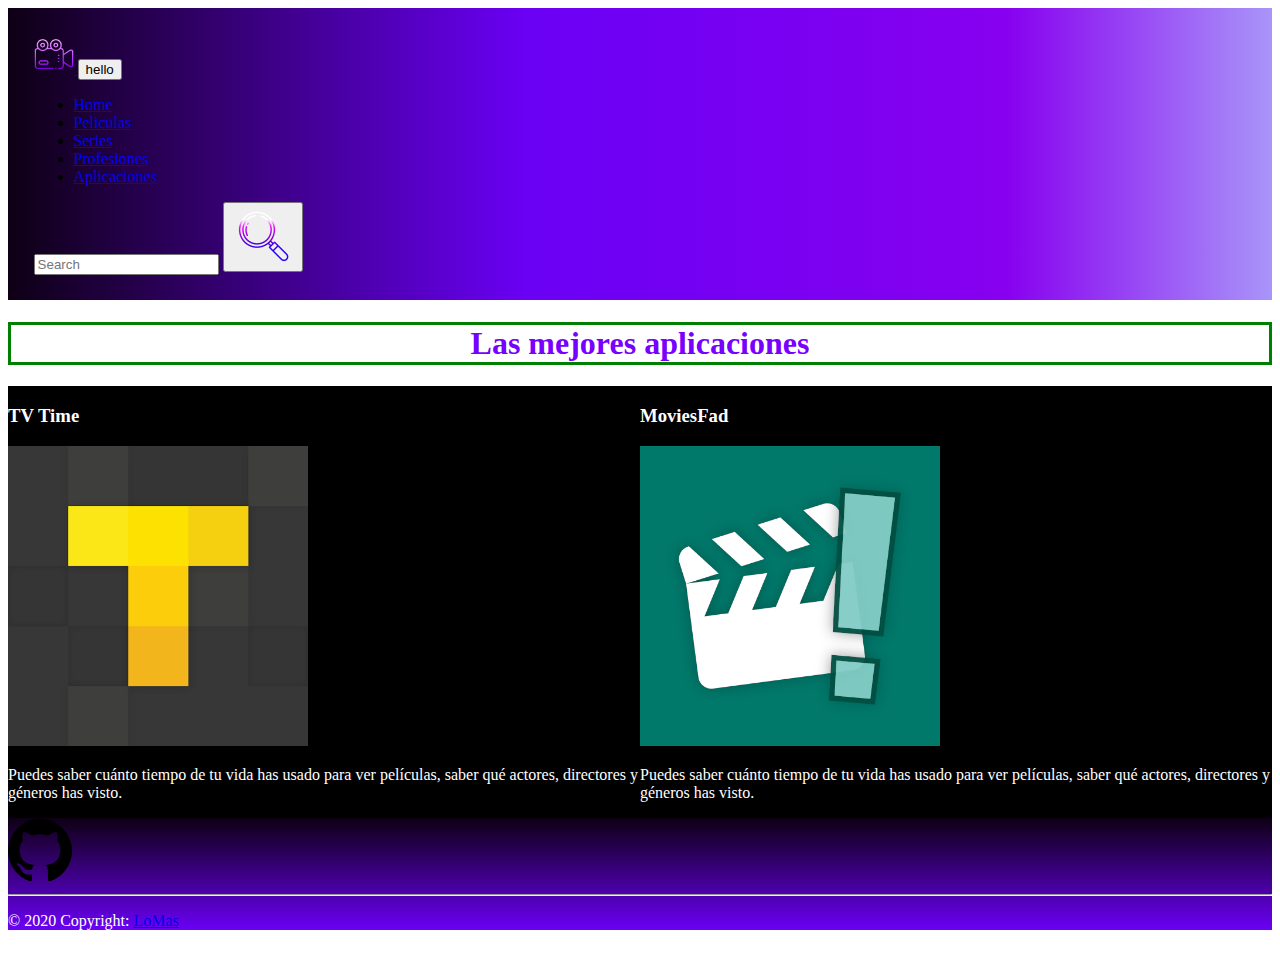
==== proyecto_loMas/aplicaciones.html @ f8d0b020 "Add files via upload" ====
<!DOCTYPE html>
<html lang="en">


<head>
    <meta charset="UTF-8">
    <meta name="author" content="Shova Shrestha">
    <meta http-equiv="X-UA-Compatible" content="IE=edge">
    <meta name="viewport" content="width=device-width, initial-scale=1.0">
    <title>LoMas</title>
    <script src="script.js"></script>
    <link rel="stylesheet" href="style.css">
    <!-- bootStrap css-->
    <link href="https://cdn.jsdelivr.net/npm/bootstrap@5.3.0-alpha1/dist/css/bootstrap.min.css" rel="stylesheet"
        integrity="sha384-GLhlTQ8iRABdZLl6O3oVMWSktQOp6b7In1Zl3/Jr59b6EGGoI1aFkw7cmDA6j6gD" crossorigin="anonymous">

    <script type="text/javascript" src="jquery.js"></script>
    <!-- bootStrap JavaScript-->
    <script src="https://cdn.jsdelivr.net/npm/bootstrap@5.3.0-alpha1/dist/js/bootstrap.bundle.min.js"
        integrity="sha384-w76AqPfDkMBDXo30jS1Sgez6pr3x5MlQ1ZAGC+nuZB+EYdgRZgiwxhTBTkF7CXvN"
        crossorigin="anonymous"></script>



    <script>
        $(function () {
            $("#header").load("header.html");
        });
    </script>
    <script>
        $(function () {
            $("#footer").load("footer.html");
        });
    </script>

    <link rel="icon" href="img/camara-de-cine (1).png">
   
    

</head>


<body>
    <!-- Header-->
    <div id="header"></div>

    <!-- contendio-->

    <h1 class="hey">Las mejores aplicaciones </h1>
    <div class="grid-container">

        <div class="item">
            <h3> TV Time </h3>
            <a href="https://www.tvtime.com/" target="_blank" rel="noopener noreferrer"> 
                <img class="img-app" src="img/tvTime.png" alt="">
            </a>
            <p class="text">Puedes saber cuánto tiempo de tu vida has usado para ver películas, saber qué actores, directores y géneros has visto.</p>
        </div>

        
        <div class="item">
            <h3>  MoviesFad </h3>
            <a href="https://www.juanjo.digital/post/moviesfad-es-una-de-las-mejores-apps-para-gestionar-las-peliculas-que-has-visto " target="_blank" rel="noopener noreferrer"> 
                <img  class="img-app" src=" img/moviesFad.png" alt="">
            </a>
            <p class="text">Puedes saber cuánto tiempo de tu vida has usado para ver películas, saber qué actores, directores y géneros has visto.</p>
      
        </div>
    </div>


    <!-- footer-->
    <div id="footer"></div>
</body>

</html>
---- proyecto_loMas/style.css ----
html {
    min-height: 100%;
    position: relative;
}

body {
    display: flex;
    flex-direction: column;
    height: 100%;


}

/*Header*/
.fondo {


    background: hsla(282, 100%, 4%, 1);

    background: linear-gradient(0deg, hsla(282, 100%, 4%, 1) 0%, hsla(266, 100%, 48%, 1) 41%, hsla(274, 100%, 47%, 1) 79%, hsla(252, 89%, 78%, 1) 100%);

    background: -moz-linear-gradient(0deg, hsla(282, 100%, 4%, 1) 0%, hsla(266, 100%, 48%, 1) 41%, hsla(274, 100%, 47%, 1) 79%, hsla(252, 89%, 78%, 1) 100%);

    background: -webkit-linear-gradient(0deg, hsla(282, 100%, 4%, 1) 0%, hsla(266, 100%, 48%, 1) 41%, hsla(274, 100%, 47%, 1) 79%, hsla(252, 89%, 78%, 1) 100%);

    filter: progid: DXImageTransform.Microsoft.gradient(startColorstr="#0E0014", endColorstr="#6A00F4", GradientType=1);


    padding: 2vw;

}

/* index.html*/

.btn.btn-outline-success {
    --bs-btn-color: black;
    --bs-btn-border-color: #ffffff;
    --bs-btn-hover-color: #fff;
    --bs-btn-hover-bg: #7700ff;
    --bs-btn-hover-border-color: #198754;
    --bs-btn-focus-shadow-rgb: 25, 135, 84;
    --bs-btn-active-color: #fff;
    --bs-btn-active-bg: #198754;
    --bs-btn-active-border-color: #198754;
    --bs-btn-active-shadow: inset 0 3px 5px rgba(0, 0, 0, 0.125);
    --bs-btn-disabled-color: #198754;
    --bs-btn-disabled-bg: transparent;
    --bs-btn-disabled-border-color: #198754;
    --bs-gradient: none;

    height: 70px;
}

.contenedor {
    display: flex;
    flex-direction: column;

}

/* Carrusel
*/
.carousel {
    background-color: black;


}



/*Imagenes*/



.grid-container {

    display: grid;
    grid-template-columns: auto auto auto;
    justify-content: center;
    background-color: black;


}

.grid-item {
    margin: 20px;
    width: 70%;


}

.texto {
    color: white;
}


/* aplicaciones.html*/

h1 {
    font-family: 'Playfair Display', serif;
    text-align: center;
    border: 3px solid green;
    color: #7700ff;
}

h3 {
    color: white;
}

p {
    color: white;
    font-family: 'Playfair Display', serif;
}

.container {
    display: grid;
    grid-template-columns: auto auto;
}

.item {
    margin: p;

}

.img-app {
    width: 300px;
}

/*Footer*/
footer {
    background: hsla(282, 100%, 4%, 1);

    background: linear-gradient(270deg, hsla(282, 100%, 4%, 1) 0%, hsla(266, 100%, 48%, 1) 100%);

    background: -moz-linear-gradient(270deg, hsla(282, 100%, 4%, 1) 0%, hsla(266, 100%, 48%, 1) 100%);

    background: -webkit-linear-gradient(270deg, hsla(282, 100%, 4%, 1) 0%, hsla(266, 100%, 48%, 1) 100%);

    filter: progid: DXImageTransform.Microsoft.gradient(startColorstr="#0E0014", endColorstr="#6A00F4", GradientType=1);



    flex: 0 0 auto;



}
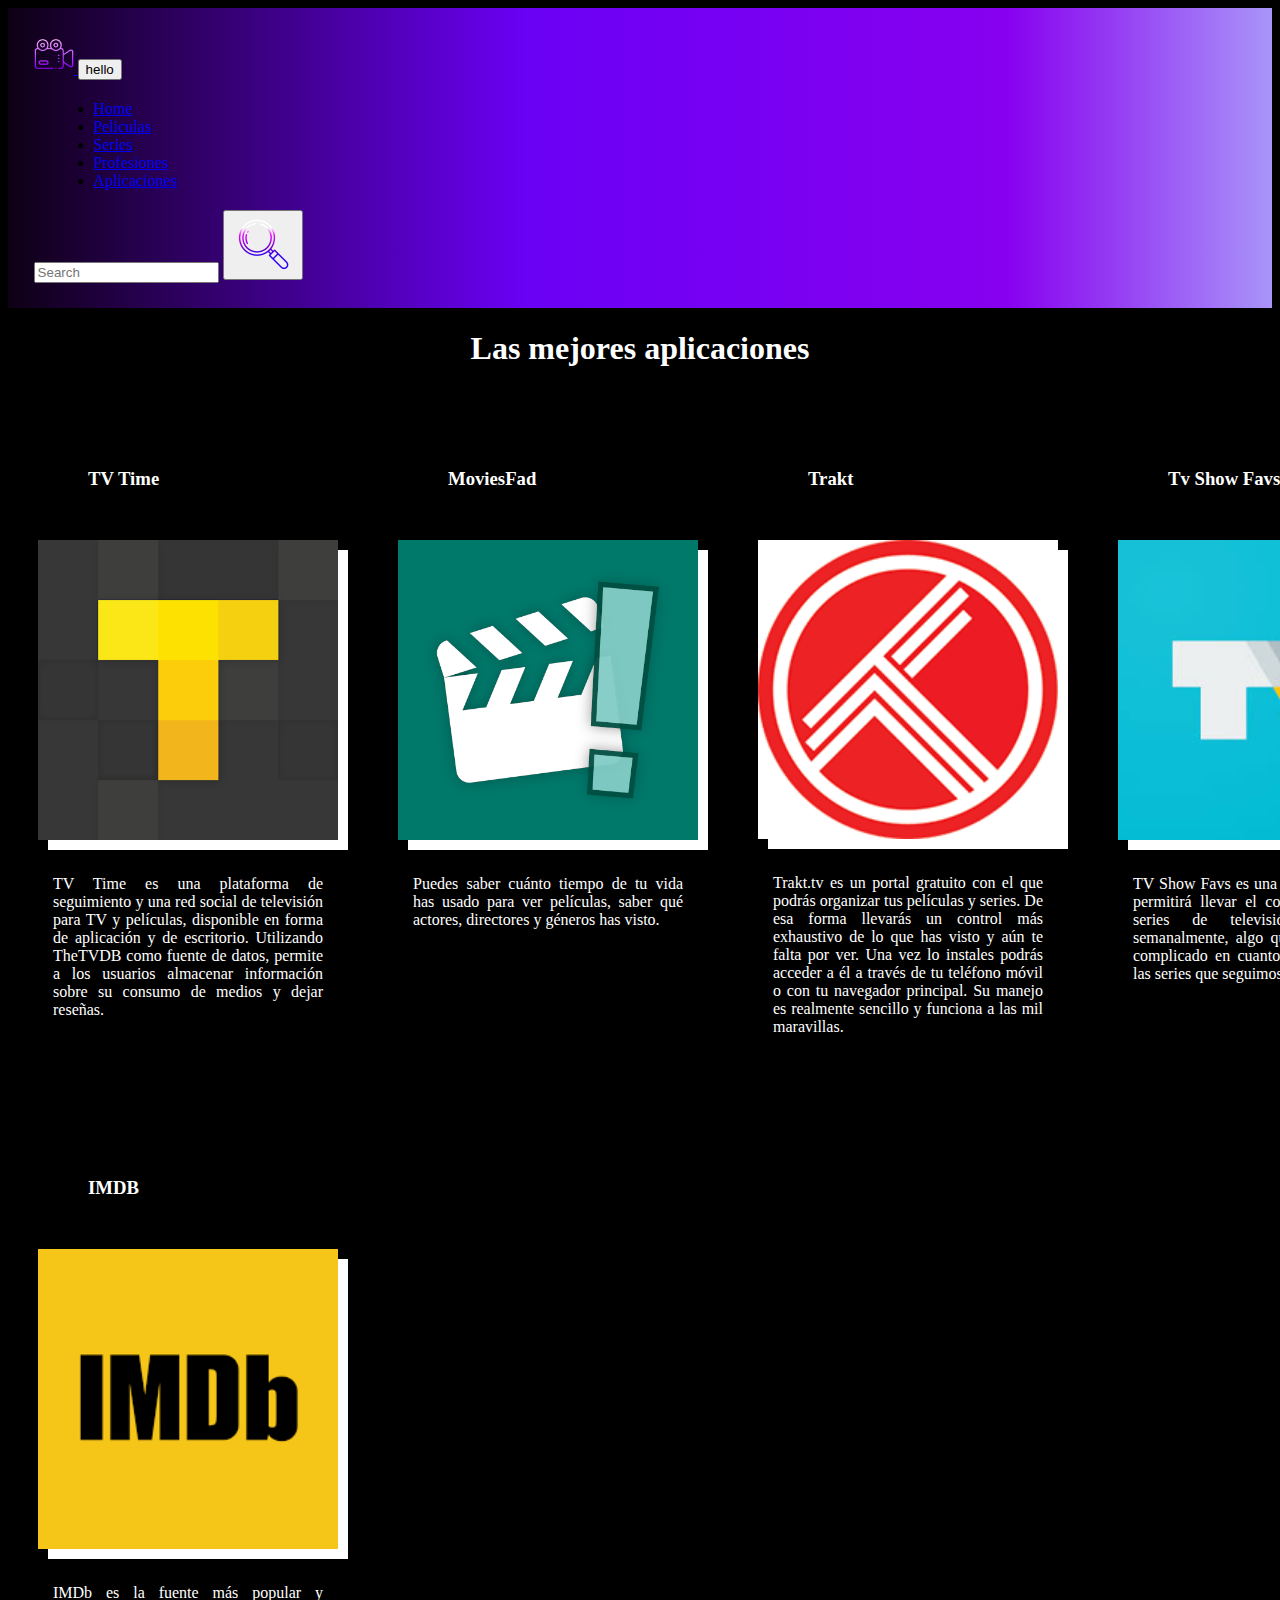
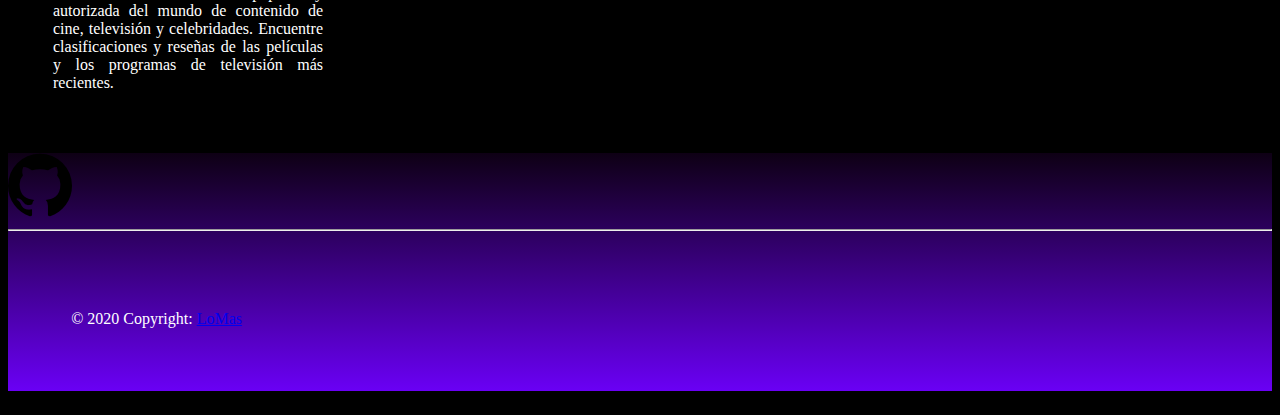
==== commit 7eb4876c: "Add files via upload" ====
--- a/proyecto_loMas/aplicaciones.html
+++ b/proyecto_loMas/aplicaciones.html
@@ -47,23 +47,48 @@
     <!-- contendio-->
 
     <h1 class="hey">Las mejores aplicaciones </h1>
-    <div class="grid-container">
+    <div class="container-app">
 
         <div class="item">
             <h3> TV Time </h3>
             <a href="https://www.tvtime.com/" target="_blank" rel="noopener noreferrer"> 
-                <img class="img-app" src="img/tvTime.png" alt="">
+                <img class="img-app" src="img/tvTime.png" alt="img aplicacion Tv Time">
             </a>
-            <p class="text">Puedes saber cuánto tiempo de tu vida has usado para ver películas, saber qué actores, directores y géneros has visto.</p>
+            <p class="text">TV Time es una plataforma de seguimiento y una red social de televisión para TV y películas, disponible en forma de aplicación y de escritorio. Utilizando TheTVDB como fuente de datos, permite a los usuarios almacenar información sobre su consumo de medios y dejar reseñas.</p>
         </div>
 
         
         <div class="item">
             <h3>  MoviesFad </h3>
             <a href="https://www.juanjo.digital/post/moviesfad-es-una-de-las-mejores-apps-para-gestionar-las-peliculas-que-has-visto " target="_blank" rel="noopener noreferrer"> 
-                <img  class="img-app" src=" img/moviesFad.png" alt="">
+                <img  class="img-app" src=" img/moviesFad.png" alt="img aplicacion MoviesFad">
             </a>
             <p class="text">Puedes saber cuánto tiempo de tu vida has usado para ver películas, saber qué actores, directores y géneros has visto.</p>
+      
+        </div>
+
+        <div class="item">
+            <h3>  Trakt </h3>
+            <a href="https://trakt.tv/ " target="_blank" rel="noopener noreferrer"> 
+                <img  class="img-app" src=" img/Trakt.png" alt="img aplicacion MoviesFad">
+            </a>
+            <p class="text">Trakt.tv es un portal gratuito con el que podrás organizar tus películas y series. De esa forma llevarás un control más exhaustivo de lo que has visto y aún te falta por ver. Una vez lo instales podrás acceder a él a través de tu teléfono móvil o con tu navegador principal. Su manejo es realmente sencillo y funciona a las mil maravillas.</p>
+      
+        </div>
+        <div class="item">
+            <h3>  Tv Show Favs </h3>
+            <a href="https://tv-show-favs.uptodown.com/android" target="_blank" rel="noopener noreferrer"> 
+                <img  class="img-app" src=" img/tv_show.jpeg" alt="img aplicacion Tv Show Favs">
+            </a>
+            <p class="text">TV Show Favs es una aplicación que nos permitirá llevar el control de todas las series de televisión que vemos semanalmente, algo que resulta bastante complicado en cuanto son tres o cuatro las series que seguimos </p>
+      
+        </div>
+        <div class="item">
+            <h3>  IMDB </h3>
+            <a href="https://www.imdb.com/" target="_blank" rel="noopener noreferrer"> 
+                <img  class="img-app" src=" img/IMDB.png" alt="img pagina web IMDB">
+            </a>
+            <p class="text">IMDb es la fuente más popular y autorizada del mundo de contenido de cine, televisión y celebridades. Encuentre clasificaciones y reseñas de las películas y los programas de televisión más recientes.</p>
       
         </div>
     </div>
--- a/proyecto_loMas/style.css
+++ b/proyecto_loMas/style.css
@@ -7,6 +7,7 @@
     display: flex;
     flex-direction: column;
     height: 100%;
+    background-color: black;
 
 
 }
@@ -28,6 +29,14 @@
 
     padding: 2vw;
 
+}
+
+.navbar-nav {
+    margin: 20px;
+}
+
+.logo{
+    box-shadow: 20px 30px white;
 }
 
 /* index.html*/
@@ -54,23 +63,20 @@
 .contenedor {
     display: flex;
     flex-direction: column;
+    background-color: black;
 
 }
 
 /* Carrusel
 */
 .carousel {
-    background-color: black;
-
+    margin-top: 30px;
 
 }
 
 
 
 /*Imagenes*/
-
-
-
 .grid-container {
 
     display: grid;
@@ -81,48 +87,116 @@
 
 }
 
+h3{
+    margin: 50px;
+}
+
 .grid-item {
     margin: 20px;
     width: 70%;
 
 
 }
-
+.imgC{
+    width: 30%;
+    height:50%;
+}
+
+.grid-item:hover{
+    transform: scale(1.2);
+}
 .texto {
     color: white;
-}
-
+    display: none;
+}
+
+@media screen and (min-width: 1000px) {
+    .grid-container {
+        display: grid;
+      grid-template-columns: auto auto auto auto auto;
+        
+        background-color: black;
+
+
+    }
+
+    .grid-item {
+        margin: 20px;
+        width: 200px;
+        
+
+
+    }
+    .imgC{
+        width: 500px;
+        height:600px;
+    }
+
+}
 
 /* aplicaciones.html*/
 
 h1 {
     font-family: 'Playfair Display', serif;
     text-align: center;
-    border: 3px solid green;
-    color: #7700ff;
-}
-
-h3 {
-    color: white;
-}
+    background-color: black;
+    color: white;
+}
+
+
 
 p {
     color: white;
     font-family: 'Playfair Display', serif;
-}
-
-.container {
+    text-align: justify;
+    padding: 5%;
+
+}
+
+.container-app {
     display: grid;
     grid-template-columns: auto auto;
+   
+    background-color: black;
+
 }
 
 .item {
-    margin: p;
-
-}
-
+
+    margin: 30px;
+    color: white;
+
+}
+
+@media screen and (max-width: 699px) {
+    .container-app {
+        display: block;
+        grid-template-columns: auto auto;
+        grid-auto-flow: inherit;
+        background-color: black;
+
+    }
+
+}
+
+@media screen and (min-width: 1000px) {
+    .container-app {
+        display: grid;
+        grid-template-columns: auto auto auto auto;
+        
+        background-color: black;
+
+    }
+
+}
 .img-app {
     width: 300px;
+    box-shadow: 10px 10px  white ;
+
+}
+.img-app:hover{
+   
+    transform: scale(1.1);
 }
 
 /*Footer*/
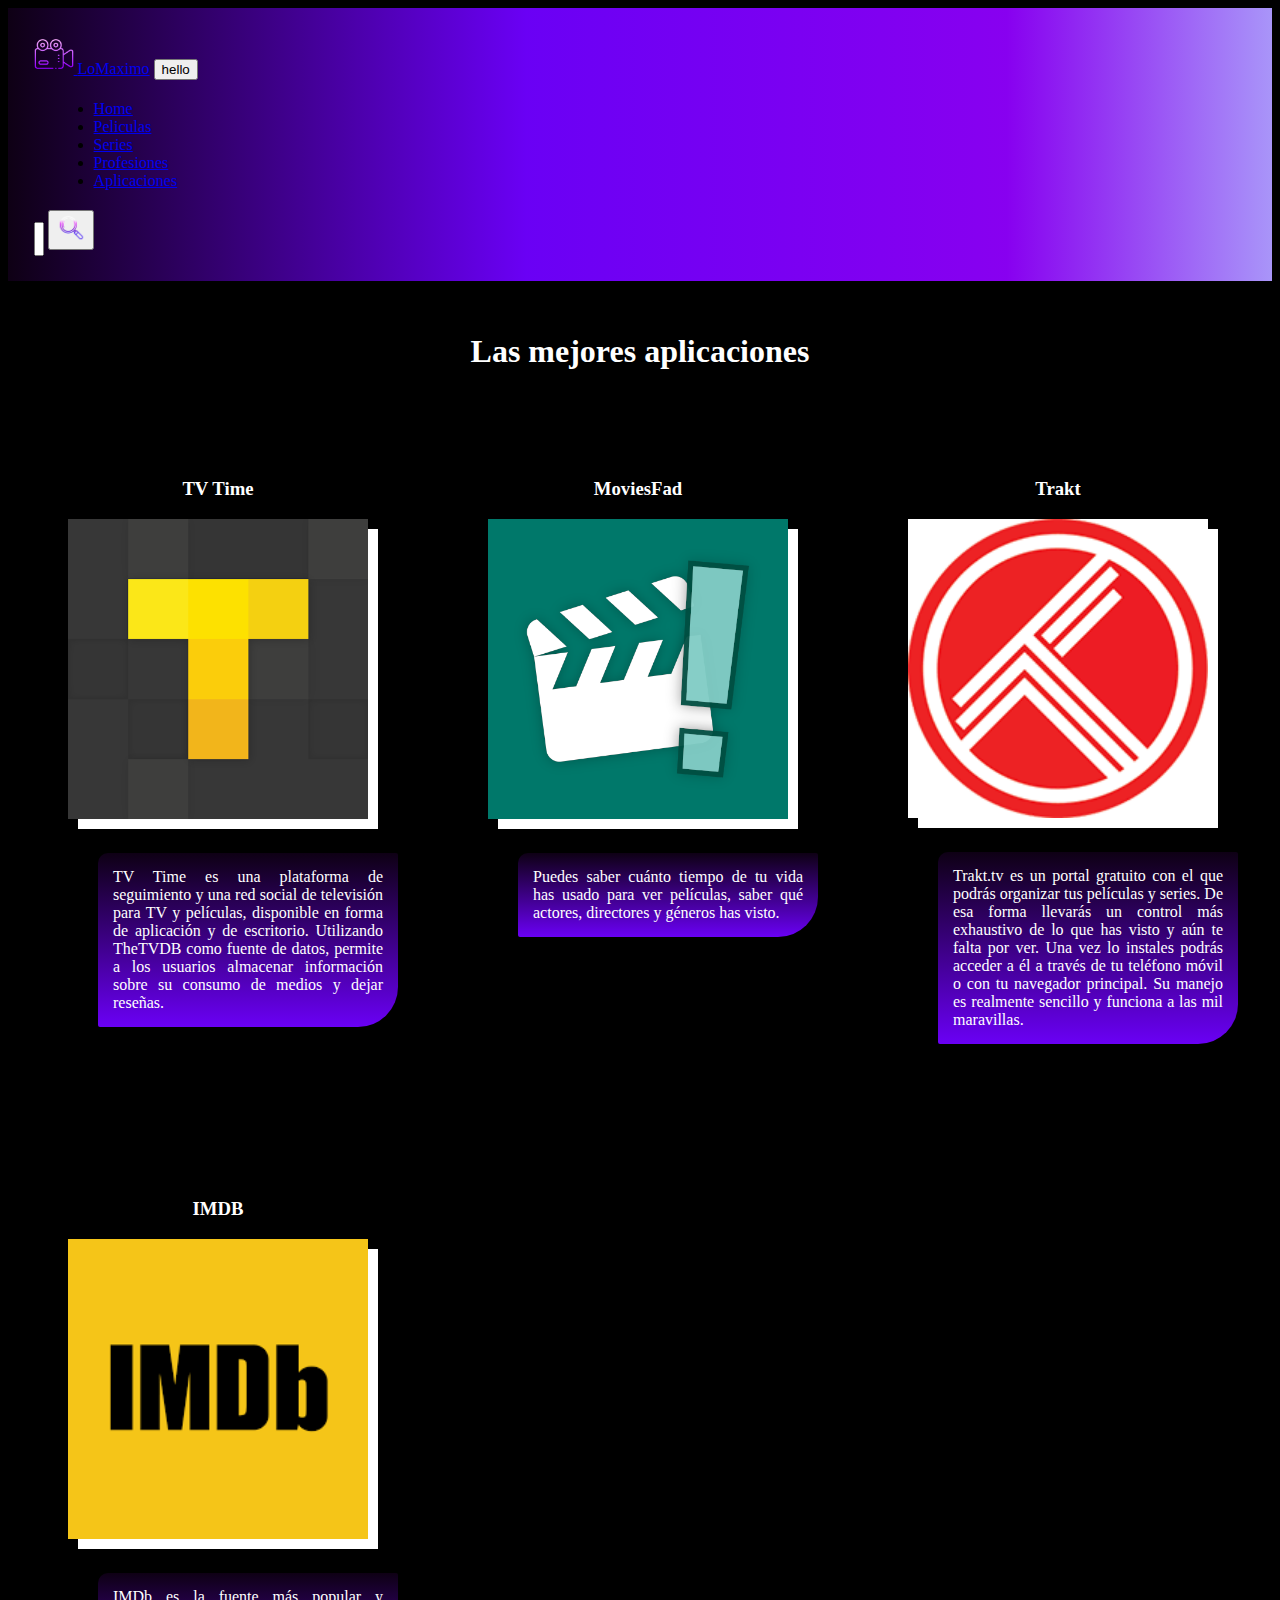
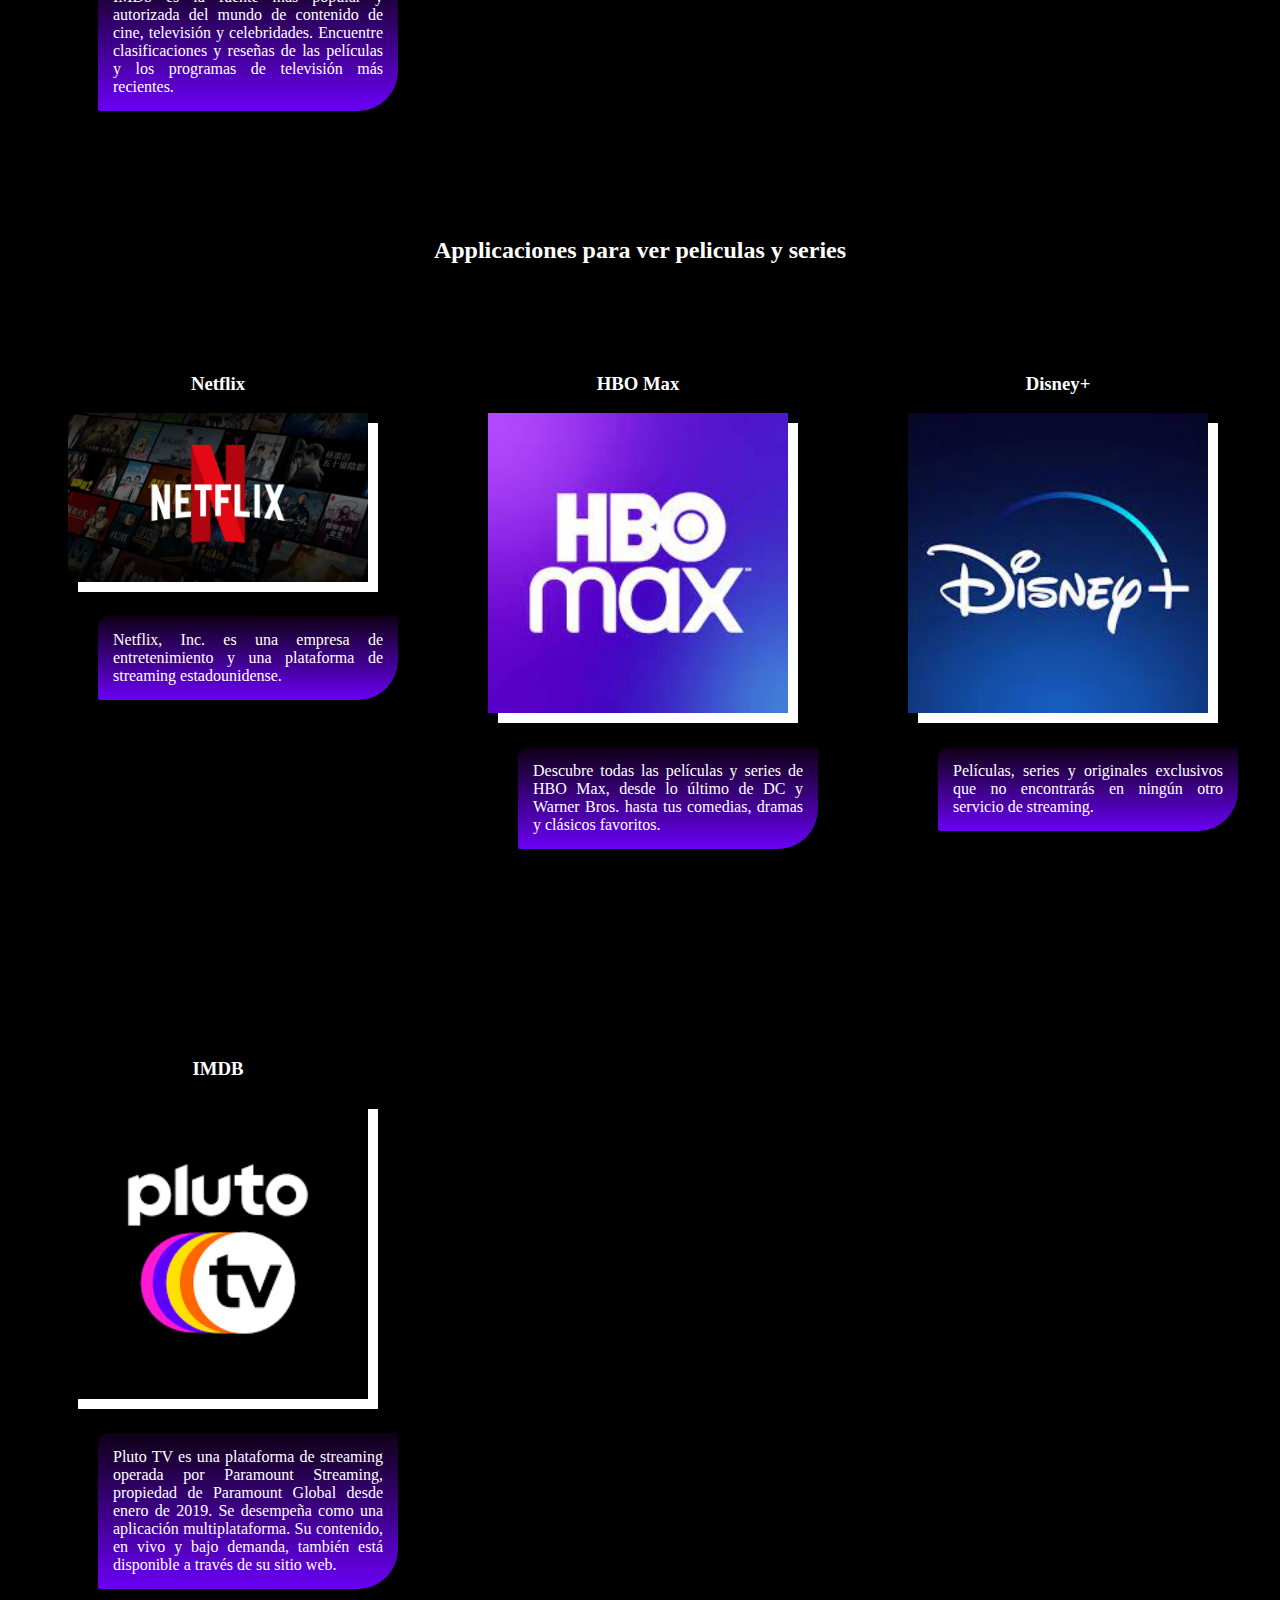
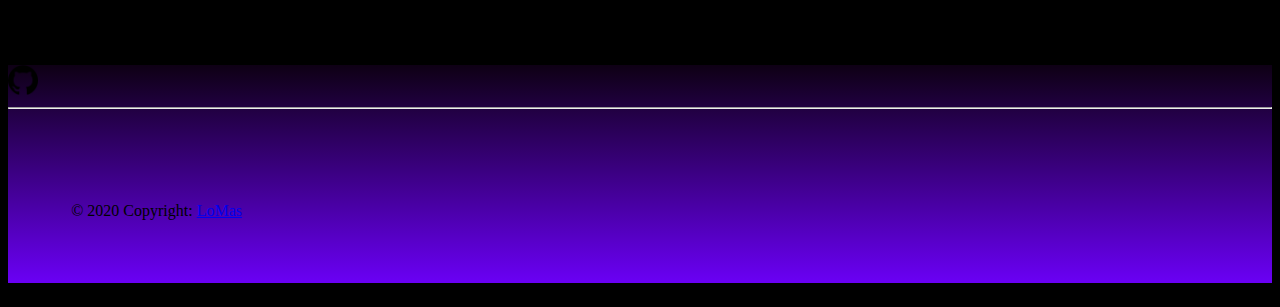
==== commit 6f591814: "Add files via upload" ====
--- a/proyecto_loMas/aplicaciones.html
+++ b/proyecto_loMas/aplicaciones.html
@@ -33,9 +33,9 @@
         });
     </script>
 
-    <link rel="icon" href="img/camara-de-cine (1).png">
-   
-    
+    <link rel="icon" href="imagenes/aplicacion-de-videollamadas.png">
+
+
 
 </head>
 
@@ -46,54 +46,132 @@
 
     <!-- contendio-->
 
-    <h1 class="hey">Las mejores aplicaciones </h1>
+    <h1 class="titulo">Las mejores aplicaciones </h1>
     <div class="container-app">
 
         <div class="item">
             <h3> TV Time </h3>
-            <a href="https://www.tvtime.com/" target="_blank" rel="noopener noreferrer"> 
-                <img class="img-app" src="img/tvTime.png" alt="img aplicacion Tv Time">
+            <a href="https://www.tvtime.com/" target="_blank" rel="noopener noreferrer">
+                <img class="img-app" src="img/tvTime.png" alt="img y link aplicacion Tv Time">
             </a>
-            <p class="text">TV Time es una plataforma de seguimiento y una red social de televisión para TV y películas, disponible en forma de aplicación y de escritorio. Utilizando TheTVDB como fuente de datos, permite a los usuarios almacenar información sobre su consumo de medios y dejar reseñas.</p>
+            <div class="card"> 
+            <p class="text">TV Time es una plataforma de seguimiento y una red social de televisión para TV y películas,
+                disponible en forma de aplicación y de escritorio. Utilizando TheTVDB como fuente de datos, permite a
+                los usuarios almacenar información sobre su consumo de medios y dejar reseñas.</p>
+            </div>
         </div>
 
-        
+
         <div class="item">
-            <h3>  MoviesFad </h3>
-            <a href="https://www.juanjo.digital/post/moviesfad-es-una-de-las-mejores-apps-para-gestionar-las-peliculas-que-has-visto " target="_blank" rel="noopener noreferrer"> 
-                <img  class="img-app" src=" img/moviesFad.png" alt="img aplicacion MoviesFad">
+            <h3> MoviesFad </h3>
+            <a href="https://www.juanjo.digital/post/moviesfad-es-una-de-las-mejores-apps-para-gestionar-las-peliculas-que-has-visto "
+                target="_blank" rel="noopener noreferrer">
+                <img class="img-app" src=" img/moviesFad.png" alt="img y link aplicacion MoviesFad">
             </a>
-            <p class="text">Puedes saber cuánto tiempo de tu vida has usado para ver películas, saber qué actores, directores y géneros has visto.</p>
-      
+            <div class="card">
+                <p class="text">Puedes saber cuánto tiempo de tu vida has usado para ver películas, saber qué actores,
+                    directores y géneros has visto.</p>
+            </div>
         </div>
 
         <div class="item">
-            <h3>  Trakt </h3>
-            <a href="https://trakt.tv/ " target="_blank" rel="noopener noreferrer"> 
-                <img  class="img-app" src=" img/Trakt.png" alt="img aplicacion MoviesFad">
+            <h3> Trakt </h3>
+            <a href="https://trakt.tv/ " target="_blank" rel="noopener noreferrer">
+                <img class="img-app" src=" img/Trakt.png" alt="img y link aplicacion trakt">
             </a>
-            <p class="text">Trakt.tv es un portal gratuito con el que podrás organizar tus películas y series. De esa forma llevarás un control más exhaustivo de lo que has visto y aún te falta por ver. Una vez lo instales podrás acceder a él a través de tu teléfono móvil o con tu navegador principal. Su manejo es realmente sencillo y funciona a las mil maravillas.</p>
-      
+            <div class="card">
+                <p class="text">Trakt.tv es un portal gratuito con el que podrás organizar tus películas y series. De
+                    esa forma llevarás un control más exhaustivo de lo que has visto y aún te falta por ver. Una vez lo
+                    instales podrás acceder a él a través de tu teléfono móvil o con tu navegador principal. Su manejo
+                    es realmente sencillo y funciona a las mil maravillas.</p>
+            </div>
         </div>
         <div class="item">
-            <h3>  Tv Show Favs </h3>
-            <a href="https://tv-show-favs.uptodown.com/android" target="_blank" rel="noopener noreferrer"> 
-                <img  class="img-app" src=" img/tv_show.jpeg" alt="img aplicacion Tv Show Favs">
+            <h3> Tv Show Favs </h3>
+            <a href="https://tv-show-favs.uptodown.com/android" target="_blank" rel="noopener noreferrer">
+                <img class="img-app" src=" img/tv_show.jpeg" alt="img y link aplicacion Tv Show Favs">
             </a>
-            <p class="text">TV Show Favs es una aplicación que nos permitirá llevar el control de todas las series de televisión que vemos semanalmente, algo que resulta bastante complicado en cuanto son tres o cuatro las series que seguimos </p>
-      
+            <div class="card">
+                <p class="text">TV Show Favs es una aplicación que nos permitirá llevar el control de todas las series
+                    de televisión que vemos semanalmente, algo que resulta bastante complicado en cuanto son tres o
+                    cuatro las series que seguimos </p>
+            </div>
         </div>
         <div class="item">
-            <h3>  IMDB </h3>
-            <a href="https://www.imdb.com/" target="_blank" rel="noopener noreferrer"> 
-                <img  class="img-app" src=" img/IMDB.png" alt="img pagina web IMDB">
+            <h3> IMDB </h3>
+            <a href="https://www.imdb.com/" target="_blank" rel="noopener noreferrer">
+                <img class="img-app" src=" img/IMDB.png" alt="img y link pagina web IMDB">
             </a>
-            <p class="text">IMDb es la fuente más popular y autorizada del mundo de contenido de cine, televisión y celebridades. Encuentre clasificaciones y reseñas de las películas y los programas de televisión más recientes.</p>
-      
+            <div class="card">
+                <p class="text">IMDb es la fuente más popular y autorizada del mundo de contenido de cine, televisión y
+                    celebridades. Encuentre clasificaciones y reseñas de las películas y los programas de televisión más
+                    recientes.</p>
+            </div>
         </div>
     </div>
 
+    <h2 class="titulo ">Applicaciones para ver peliculas y series </h2>
+    <div class="container-app">
 
+        <div class="item">
+            <h3> Netflix </h3>
+            <a href="https://www.netflix.com/es/" target="_blank" rel="noopener noreferrer">
+                <img class="img-app" src="img/netflix.jpg" alt="img  y link aplicacion Netflix">
+            </a>
+            <div class="card">
+                <p class="text">Netflix, Inc. es una empresa de entretenimiento y una plataforma de streaming
+                    estadounidense.</p>
+            </div>
+        </div>
+
+
+        <div class="item">
+            <h3> HBO Max </h3>
+            <a href="https://www.hbomax.com/es/es" target="_blank" rel="noopener noreferrer">
+                <img class="img-app" src=" img/hbo.jpeg" alt="img y link aplicacion HBO">
+            </a>
+            <div class="card">
+                <p class="text">Descubre todas las películas y series de HBO Max, desde lo último de DC y Warner Bros.
+                    hasta
+                    tus comedias, dramas y clásicos favoritos.</p>
+            </div>
+        </div>
+
+        <div class="item">
+            <h3> Disney+ </h3>
+            <a href="https://www.disneyplus.com/es-es " target="_blank" rel="noopener noreferrer">
+                <img class="img-app" src=" img/disney.jpeg" alt="img y link aplicacion Disney+">
+            </a>
+            <div class="card">
+            <p class="text">Películas, series y originales exclusivos que no encontrarás en ningún otro servicio de
+                streaming.</p>
+        </div>
+    </div>
+    <div class="item">
+        <h3> Amazon prime video </h3>
+        <a href="https://www.primevideo.com/ref=atv_hm_offers_c_9zZ8D2_1_1?language=es_ES" target="_blank"
+            rel="noopener noreferrer">
+            <img class="img-app" src=" img/amazon_video.jpeg" alt="img y link aplicacion amazon prime video">
+        </a>
+        <div class="card">
+        <p class="text">Con una suscripción a Amazon Prime, disfruta de películas y series como los títulos Amazon
+            Original Jack Ryan de Tom Clancy, True Story España y Desaparecida Sin Rastro. Además, aprovecha el
+            envío gratis ilimitado en un día de dos millones de productos. </p>
+    </div>
+    </div>
+    <div class="item">
+        <h3> IMDB </h3>
+        <a href="https://pluto.tv/es/live-tv/top-gear-es" target="_blank" rel="noopener noreferrer">
+            <img class="img-app" src="img/Pluto TV.png" alt="img pagina web IMDB">
+        </a>
+        <div class="card">
+            <p class="text">Pluto TV es una plataforma de streaming operada por Paramount Streaming, propiedad de
+                Paramount Global desde enero de 2019.
+                Se desempeña como una aplicación multiplataforma. Su contenido, en vivo y bajo demanda, también está
+                disponible a través de su sitio web. ​​</p>
+        </div>
+    </div>
+    </div>
     <!-- footer-->
     <div id="footer"></div>
 </body>
--- a/proyecto_loMas/style.css
+++ b/proyecto_loMas/style.css
@@ -35,11 +35,18 @@
     margin: 20px;
 }
 
-.logo{
-    box-shadow: 20px 30px white;
-}
-
-/* index.html*/
+
+#nombre {
+    font-family: 'Playfair Display', serif;
+    font-size: 1.5em;
+    color: green;
+
+}
+
+.buscar {
+    height: 34px;
+    width: 10px;
+}
 
 .btn.btn-outline-success {
     --bs-btn-color: black;
@@ -57,8 +64,16 @@
     --bs-btn-disabled-border-color: #198754;
     --bs-gradient: none;
 
-    height: 70px;
-}
+    height: 40px;
+}
+
+.btn img {
+    height: 30px;
+}
+
+/* index.html*/
+
+
 
 .contenedor {
     display: flex;
@@ -70,10 +85,16 @@
 /* Carrusel
 */
 .carousel {
-    margin-top: 30px;
-
-}
-
+   
+    margin: 10px 40px 10px 40px;
+
+}
+
+
+
+.carousel-img{
+    width:100% ;
+}
 
 
 /*Imagenes*/
@@ -83,12 +104,13 @@
     grid-template-columns: auto auto auto;
     justify-content: center;
     background-color: black;
-
-
-}
-
-h3{
-    margin: 50px;
+    
+
+
+}
+
+h3 {
+    text-align: center;
 }
 
 .grid-item {
@@ -97,14 +119,16 @@
 
 
 }
-.imgC{
+
+.imgC {
     width: 30%;
-    height:50%;
-}
-
-.grid-item:hover{
+    height: 50%;
+}
+
+.grid-item:hover {
     transform: scale(1.2);
 }
+
 .texto {
     color: white;
     display: none;
@@ -113,9 +137,9 @@
 @media screen and (min-width: 1000px) {
     .grid-container {
         display: grid;
-      grid-template-columns: auto auto auto auto auto;
-        
-        background-color: black;
+        grid-template-columns: auto auto auto auto auto;
+
+
 
 
     }
@@ -123,48 +147,55 @@
     .grid-item {
         margin: 20px;
         width: 200px;
-        
-
-
-    }
-    .imgC{
+
+
+
+    }
+
+    .imgC {
         width: 500px;
-        height:600px;
+        height: 600px;
     }
 
 }
 
 /* aplicaciones.html*/
 
-h1 {
+.titulo {
     font-family: 'Playfair Display', serif;
     text-align: center;
-    background-color: black;
-    color: white;
-}
-
-
-
-p {
-    color: white;
+    color: white;
+    background-color: black;
+    margin-bottom: 0rem;
+    padding: 30px;
+
+}
+
+
+
+div p {
+   
     font-family: 'Playfair Display', serif;
     text-align: justify;
     padding: 5%;
+    margin-top: 30px;
 
 }
 
 .container-app {
     display: grid;
     grid-template-columns: auto auto;
+    background-color: black;
+
+
+}
+
+.item {
+
+    margin: 50px;
+    color: white;
+    padding: 10px;
    
-    background-color: black;
-
-}
-
-.item {
-
-    margin: 30px;
-    color: white;
 
 }
 
@@ -183,22 +214,72 @@
     .container-app {
         display: grid;
         grid-template-columns: auto auto auto auto;
-        
+
         background-color: black;
 
     }
 
 }
+
 .img-app {
     width: 300px;
-    box-shadow: 10px 10px  white ;
-
-}
-.img-app:hover{
-   
+    box-shadow: 10px 10px white;
+
+}
+
+.img-app:hover {
+
     transform: scale(1.1);
 }
 
+.card{
+    background-color: rgb(96, 109, 231);
+    color: white;
+    border-radius: 10px 2px 40px;
+    margin-top: 25px;
+    margin-left: 30px;
+    box-shadow: white;
+    width: 100%;
+    background: hsla(282, 100%, 4%, 1);
+
+    background: linear-gradient(270deg, hsla(282, 100%, 4%, 1) 0%, hsla(266, 100%, 48%, 1) 100%);
+
+    background: -moz-linear-gradient(270deg, hsla(282, 100%, 4%, 1) 0%, hsla(266, 100%, 48%, 1) 100%);
+
+    background: -webkit-linear-gradient(270deg, hsla(282, 100%, 4%, 1) 0%, hsla(266, 100%, 48%, 1) 100%);
+
+    filter: progid: DXImageTransform.Microsoft.gradient(startColorstr="#0E0014", endColorstr="#6A00F4", GradientType=1);
+
+
+}
+
+/* profesiones.html*/
+
+.flex{
+    display: flex;
+    flex-wrap: wrap;
+    flex-direction: column;
+    
+    
+}
+.flex-item-derecham{
+    flex: 20%;
+}
+.card-body span{
+    text-align: center;
+    
+    
+
+}
+
+h3{
+    color: white;
+}
+
+
+.grid-item:hover {
+    transform: scale(1.2);
+}
 /*Footer*/
 footer {
     background: hsla(282, 100%, 4%, 1);
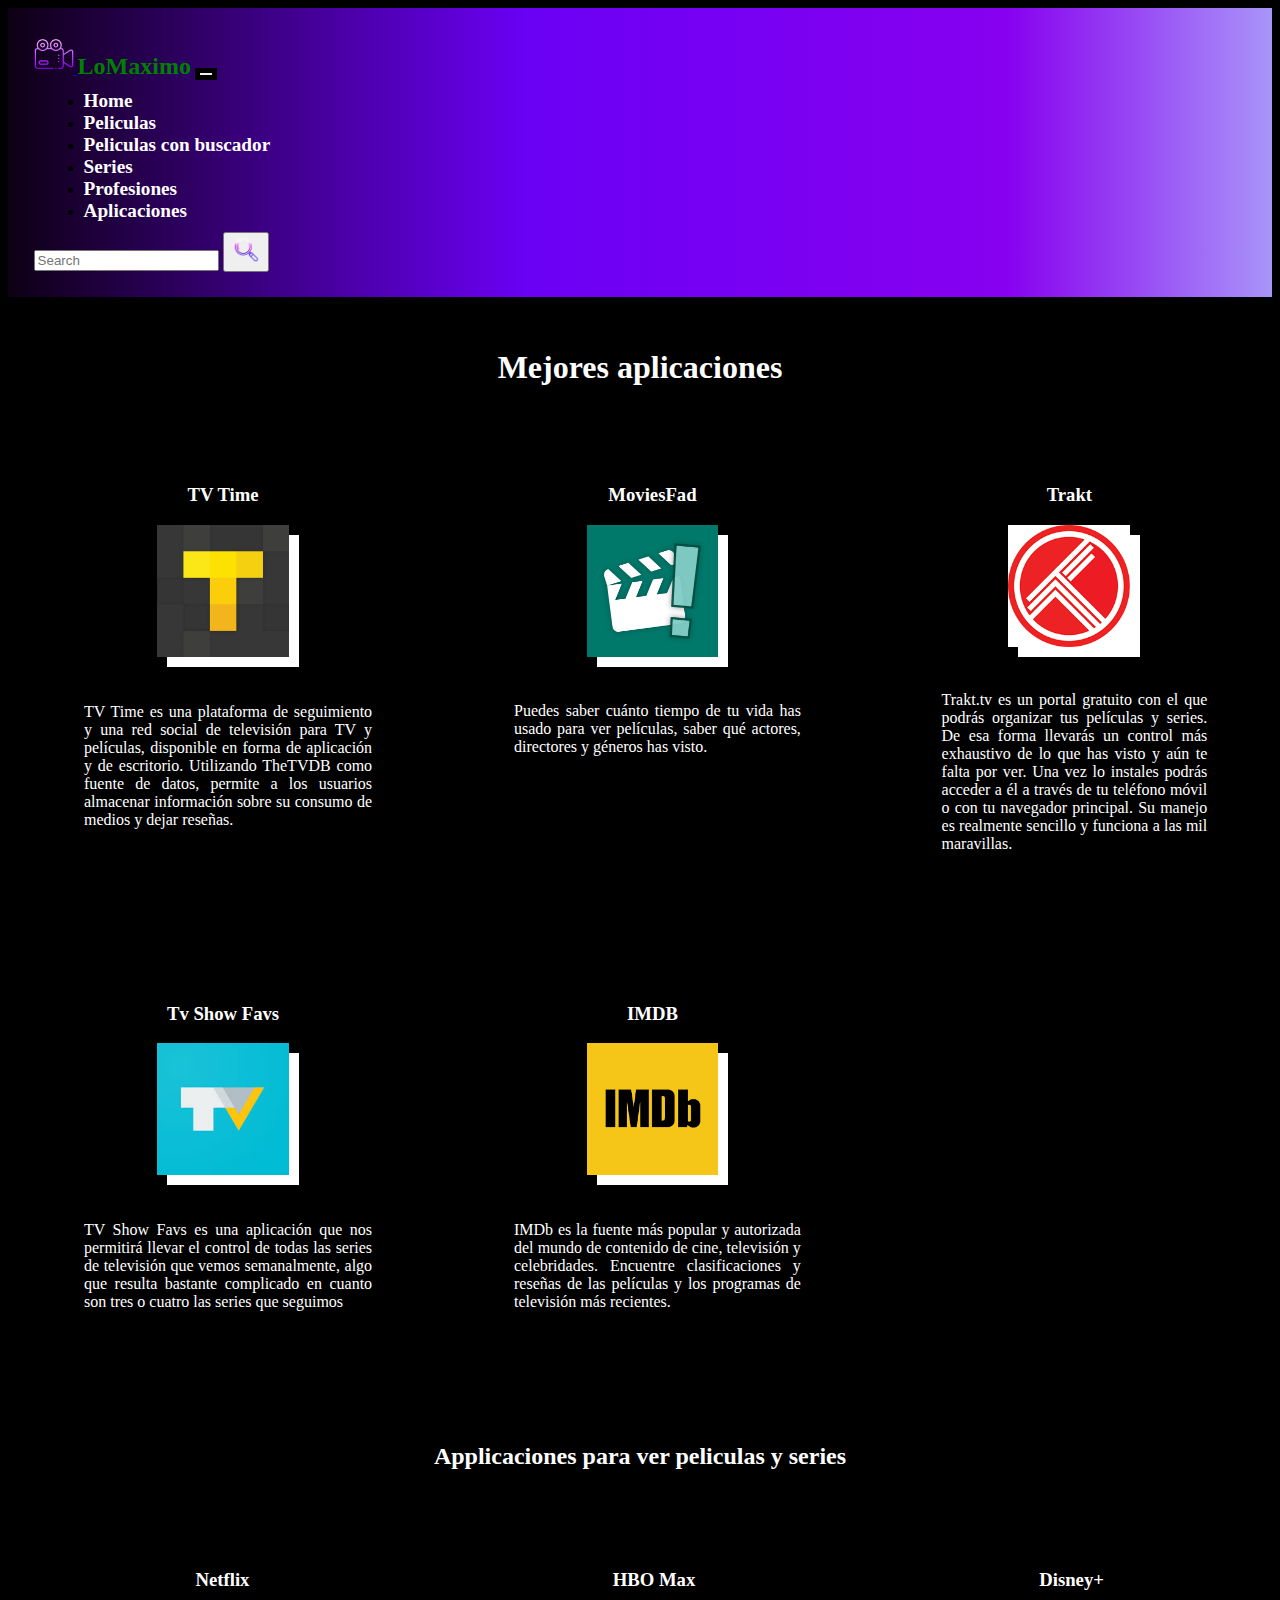
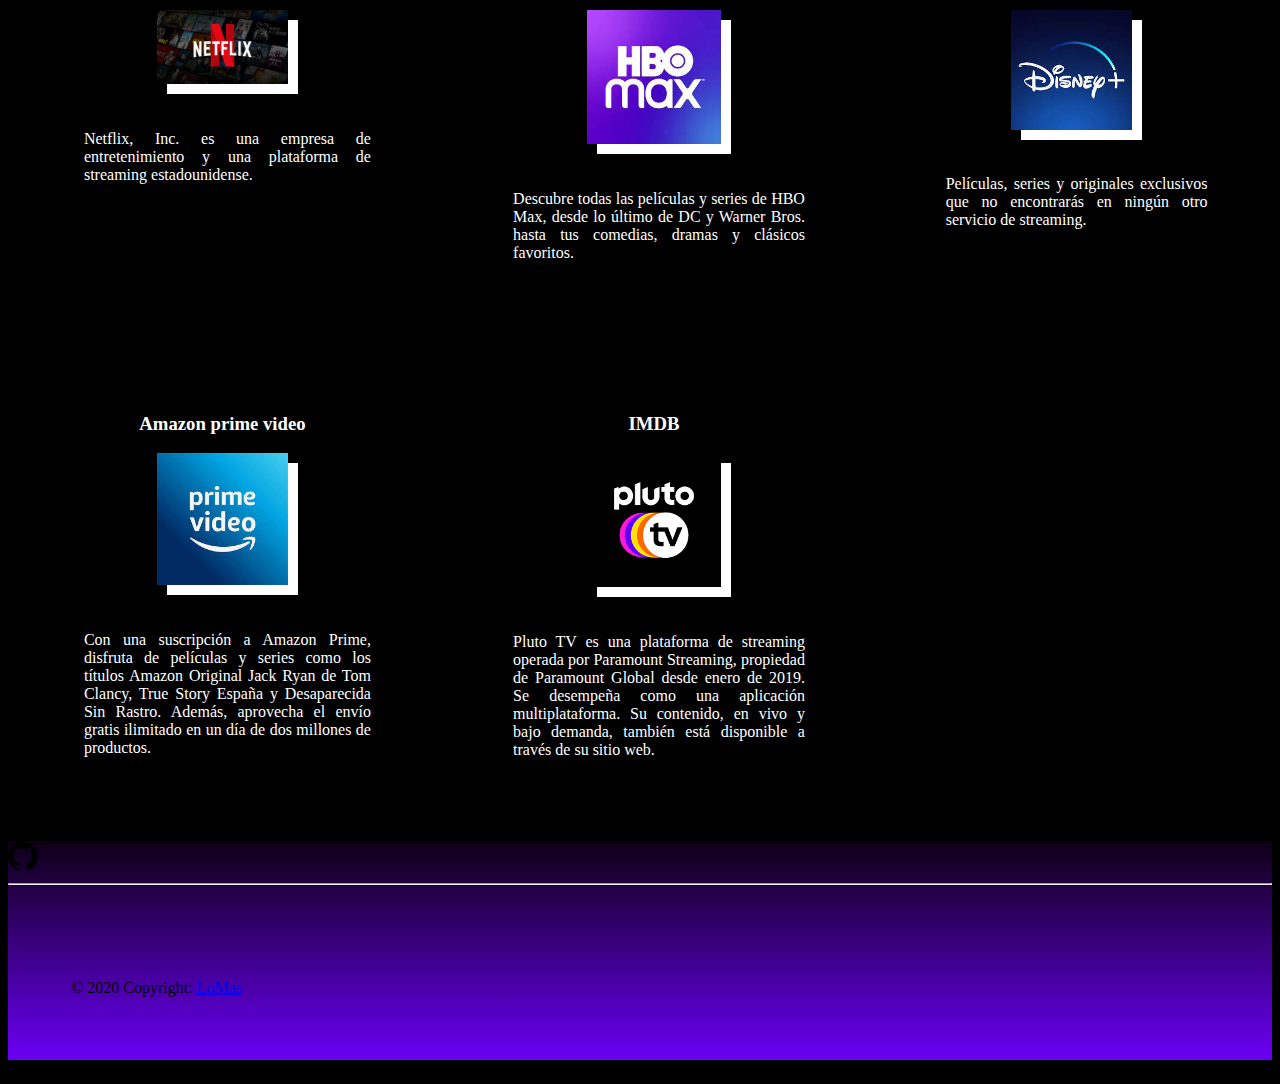
==== commit 52a9304b: "Add files via upload" ====
--- a/proyecto_loMas/aplicaciones.html
+++ b/proyecto_loMas/aplicaciones.html
@@ -8,18 +8,15 @@
     <meta http-equiv="X-UA-Compatible" content="IE=edge">
     <meta name="viewport" content="width=device-width, initial-scale=1.0">
     <title>LoMas</title>
-    <script src="script.js"></script>
+   <!-- 
+    <script src="script.js"></script>-->
     <link rel="stylesheet" href="style.css">
     <!-- bootStrap css-->
     <link href="https://cdn.jsdelivr.net/npm/bootstrap@5.3.0-alpha1/dist/css/bootstrap.min.css" rel="stylesheet"
         integrity="sha384-GLhlTQ8iRABdZLl6O3oVMWSktQOp6b7In1Zl3/Jr59b6EGGoI1aFkw7cmDA6j6gD" crossorigin="anonymous">
 
     <script type="text/javascript" src="jquery.js"></script>
-    <!-- bootStrap JavaScript-->
-    <script src="https://cdn.jsdelivr.net/npm/bootstrap@5.3.0-alpha1/dist/js/bootstrap.bundle.min.js"
-        integrity="sha384-w76AqPfDkMBDXo30jS1Sgez6pr3x5MlQ1ZAGC+nuZB+EYdgRZgiwxhTBTkF7CXvN"
-        crossorigin="anonymous"></script>
-
+   
 
 
     <script>
@@ -46,7 +43,7 @@
 
     <!-- contendio-->
 
-    <h1 class="titulo">Las mejores aplicaciones </h1>
+    <h1 class="titulo"><b> Mejores aplicaciones  </b></h1>
     <div class="container-app">
 
         <div class="item">
@@ -54,7 +51,7 @@
             <a href="https://www.tvtime.com/" target="_blank" rel="noopener noreferrer">
                 <img class="img-app" src="img/tvTime.png" alt="img y link aplicacion Tv Time">
             </a>
-            <div class="card"> 
+            <div class="tarjeta"> 
             <p class="text">TV Time es una plataforma de seguimiento y una red social de televisión para TV y películas,
                 disponible en forma de aplicación y de escritorio. Utilizando TheTVDB como fuente de datos, permite a
                 los usuarios almacenar información sobre su consumo de medios y dejar reseñas.</p>
@@ -68,7 +65,7 @@
                 target="_blank" rel="noopener noreferrer">
                 <img class="img-app" src=" img/moviesFad.png" alt="img y link aplicacion MoviesFad">
             </a>
-            <div class="card">
+            <div class="tarjeta">
                 <p class="text">Puedes saber cuánto tiempo de tu vida has usado para ver películas, saber qué actores,
                     directores y géneros has visto.</p>
             </div>
@@ -79,7 +76,7 @@
             <a href="https://trakt.tv/ " target="_blank" rel="noopener noreferrer">
                 <img class="img-app" src=" img/Trakt.png" alt="img y link aplicacion trakt">
             </a>
-            <div class="card">
+            <div class="tarjeta">
                 <p class="text">Trakt.tv es un portal gratuito con el que podrás organizar tus películas y series. De
                     esa forma llevarás un control más exhaustivo de lo que has visto y aún te falta por ver. Una vez lo
                     instales podrás acceder a él a través de tu teléfono móvil o con tu navegador principal. Su manejo
@@ -91,7 +88,7 @@
             <a href="https://tv-show-favs.uptodown.com/android" target="_blank" rel="noopener noreferrer">
                 <img class="img-app" src=" img/tv_show.jpeg" alt="img y link aplicacion Tv Show Favs">
             </a>
-            <div class="card">
+            <div class="tarjeta">
                 <p class="text">TV Show Favs es una aplicación que nos permitirá llevar el control de todas las series
                     de televisión que vemos semanalmente, algo que resulta bastante complicado en cuanto son tres o
                     cuatro las series que seguimos </p>
@@ -102,7 +99,7 @@
             <a href="https://www.imdb.com/" target="_blank" rel="noopener noreferrer">
                 <img class="img-app" src=" img/IMDB.png" alt="img y link pagina web IMDB">
             </a>
-            <div class="card">
+            <div class="tarjeta">
                 <p class="text">IMDb es la fuente más popular y autorizada del mundo de contenido de cine, televisión y
                     celebridades. Encuentre clasificaciones y reseñas de las películas y los programas de televisión más
                     recientes.</p>
@@ -118,7 +115,7 @@
             <a href="https://www.netflix.com/es/" target="_blank" rel="noopener noreferrer">
                 <img class="img-app" src="img/netflix.jpg" alt="img  y link aplicacion Netflix">
             </a>
-            <div class="card">
+            <div class="tarjeta">
                 <p class="text">Netflix, Inc. es una empresa de entretenimiento y una plataforma de streaming
                     estadounidense.</p>
             </div>
@@ -130,7 +127,7 @@
             <a href="https://www.hbomax.com/es/es" target="_blank" rel="noopener noreferrer">
                 <img class="img-app" src=" img/hbo.jpeg" alt="img y link aplicacion HBO">
             </a>
-            <div class="card">
+            <div class="tarjeta">
                 <p class="text">Descubre todas las películas y series de HBO Max, desde lo último de DC y Warner Bros.
                     hasta
                     tus comedias, dramas y clásicos favoritos.</p>
@@ -142,7 +139,7 @@
             <a href="https://www.disneyplus.com/es-es " target="_blank" rel="noopener noreferrer">
                 <img class="img-app" src=" img/disney.jpeg" alt="img y link aplicacion Disney+">
             </a>
-            <div class="card">
+            <div class="tarjeta">
             <p class="text">Películas, series y originales exclusivos que no encontrarás en ningún otro servicio de
                 streaming.</p>
         </div>
@@ -153,7 +150,7 @@
             rel="noopener noreferrer">
             <img class="img-app" src=" img/amazon_video.jpeg" alt="img y link aplicacion amazon prime video">
         </a>
-        <div class="card">
+        <div class="tarjeta">
         <p class="text">Con una suscripción a Amazon Prime, disfruta de películas y series como los títulos Amazon
             Original Jack Ryan de Tom Clancy, True Story España y Desaparecida Sin Rastro. Además, aprovecha el
             envío gratis ilimitado en un día de dos millones de productos. </p>
@@ -164,7 +161,7 @@
         <a href="https://pluto.tv/es/live-tv/top-gear-es" target="_blank" rel="noopener noreferrer">
             <img class="img-app" src="img/Pluto TV.png" alt="img pagina web IMDB">
         </a>
-        <div class="card">
+        <div class="tarjeta">
             <p class="text">Pluto TV es una plataforma de streaming operada por Paramount Streaming, propiedad de
                 Paramount Global desde enero de 2019.
                 Se desempeña como una aplicación multiplataforma. Su contenido, en vivo y bajo demanda, también está
--- a/proyecto_loMas/style.css
+++ b/proyecto_loMas/style.css
@@ -1,3 +1,4 @@
+
 html {
     min-height: 100%;
     position: relative;
@@ -11,8 +12,9 @@
 
 
 }
-
 /*Header*/
+
+@import url('https://fonts.googleapis.com/css2?family=Playfair+Display:wght@500;900&display=swap');
 .fondo {
 
 
@@ -31,8 +33,9 @@
 
 }
 
+
 .navbar-nav {
-    margin: 20px;
+    margin: 10px;
 }
 
 
@@ -40,28 +43,35 @@
     font-family: 'Playfair Display', serif;
     font-size: 1.5em;
     color: green;
-
-}
-
+    text-decoration: none;
+
+}
+
+/*
 .buscar {
     height: 34px;
     width: 10px;
-}
-
+   
+}
+*/
+
+.navbar-toggler{
+    border: 5px solid black;
+}
 .btn.btn-outline-success {
     --bs-btn-color: black;
     --bs-btn-border-color: #ffffff;
     --bs-btn-hover-color: #fff;
     --bs-btn-hover-bg: #7700ff;
-    --bs-btn-hover-border-color: #198754;
+    --bs-btn-hover-border-color: #FBADFF ;
     --bs-btn-focus-shadow-rgb: 25, 135, 84;
     --bs-btn-active-color: #fff;
-    --bs-btn-active-bg: #198754;
-    --bs-btn-active-border-color: #198754;
+    --bs-btn-active-bg: #8900F2;
+    --bs-btn-active-border-color: #8900F2;
     --bs-btn-active-shadow: inset 0 3px 5px rgba(0, 0, 0, 0.125);
-    --bs-btn-disabled-color: #198754;
+    --bs-btn-disabled-color: #2D00F7;
     --bs-btn-disabled-bg: transparent;
-    --bs-btn-disabled-border-color: #198754;
+    --bs-btn-disabled-border-color: #0E0014;
     --bs-gradient: none;
 
     height: 40px;
@@ -85,15 +95,15 @@
 /* Carrusel
 */
 .carousel {
-   
+
     margin: 10px 40px 10px 40px;
 
 }
 
 
 
-.carousel-img{
-    width:100% ;
+.carousel-img {
+    width: 100%;
 }
 
 
@@ -104,13 +114,15 @@
     grid-template-columns: auto auto auto;
     justify-content: center;
     background-color: black;
-    
+
 
 
 }
 
 h3 {
     text-align: center;
+    font-family: 'Playfair Display', serif;
+   
 }
 
 .grid-item {
@@ -132,6 +144,23 @@
 .texto {
     color: white;
     display: none;
+    font-family: 'Playfair Display', serif;
+    text-align: justify;
+    margin-left: 30px;
+    margin-right: 30px;
+    margin-top: 20px;
+}
+ 
+.enlace{
+    color: white;
+    text-decoration: none;
+    font-size: 1.2em;
+    font-weight: bold;
+    font-family:  'Playfair Display', serif;
+}
+.enlace:hover{
+    color: #ea24f5;
+    font-size: 1.5em;
 }
 
 @media screen and (min-width: 1000px) {
@@ -139,9 +168,6 @@
         display: grid;
         grid-template-columns: auto auto auto auto auto;
 
-
-
-
     }
 
     .grid-item {
@@ -174,11 +200,12 @@
 
 
 div p {
-   
+
     font-family: 'Playfair Display', serif;
     text-align: justify;
     padding: 5%;
     margin-top: 30px;
+    font-family: 'Playfair Display', serif;
 
 }
 
@@ -192,17 +219,18 @@
 
 .item {
 
-    margin: 50px;
-    color: white;
-    padding: 10px;
+   padding: 10px;
+   padding: 50px;
+    color: white;
    
+
 
 }
 
 @media screen and (max-width: 699px) {
     .container-app {
-        display: block;
-        grid-template-columns: auto auto;
+        display: grid;
+        grid-template-columns: auto ;
         grid-auto-flow: inherit;
         background-color: black;
 
@@ -210,9 +238,162 @@
 
 }
 
-@media screen and (min-width: 1000px) {
+@media screen and (min-width: 1040px) {
     .container-app {
         display: grid;
+        grid-template-columns: auto auto auto  ;
+
+        background-color: black;
+
+    }
+
+}
+
+.img-app {
+    
+    box-shadow: 10px 10px white;
+    margin: auto;
+    display: block;
+    width: 40%;
+   
+    
+   
+
+
+}
+
+.img-app:hover {
+
+    transform: scale(1.1);
+}
+
+.tarjeta {
+    color: white;
+    margin-top: 25px;
+    margin-left: 10px;
+    
+
+
+}
+
+/* profesiones.html*/
+
+
+/* comentario*/
+#coment {
+    background-color: white;
+    margin-top: 20px;
+    margin-bottom: 20px;
+    display: inline;
+    width: 80%;
+    padding: 12px;
+    border: 1px solid #ccc;
+    border-radius: 4px;
+    resize: vertical;
+
+}
+.generos{
+    background-color: yellow;
+    margin-top: 20px;
+    margin-bottom: 20px;
+    display: inline;
+    width: 80%;
+    padding: 12px;
+    border: 1px solid #ccc;
+    border-radius: 4px;
+    resize: vertical;
+}
+
+#coment:hover {
+    opacity: 0.5;
+    background: linear-gradient(270deg, rgb(199, 109, 238) 0%, rgb(214, 154, 240) 30%);
+
+}
+
+.enviar {
+    background-color: white;
+    border: 1px solid gray;
+    border-radius: 5px;
+}
+.enviar:hover{
+    background: linear-gradient(270deg, rgb(199, 109, 238) 0%, rgb(214, 154, 240) 30%);
+
+}
+
+.img-coment {
+    width: 30px;
+}
+
+.task{
+    background-color:#6A00F4;
+    color: white;
+    height: 50px;
+    margin-bottom: 8px;
+    margin-top: 30pxx;
+    padding: 5px 10px;
+    display: flex;
+    border-radius: 5px;
+    align-items: center;
+    justify-content: space-between;
+    border: 1px solid #939697;
+    cursor: pointer;
+    
+}
+
+/* contenido*/
+
+
+.grid-container-profesiones {
+    display: grid;
+    grid-template-columns: auto auto;
+    background-color: black;
+
+
+}
+
+.card{
+    margin-left: auto;
+    margin-right: auto;
+    
+}
+.cHeaderard-img-top {
+    width: 50%;
+    margin: 50px 50px;
+
+
+}
+
+
+.title {
+    color: white;
+    background-color: black;
+}
+
+.desaparecio {
+    color: white;
+    text-align: center;
+    margin-left: 10px;
+    background-color: black;
+}
+
+
+.grid-item:hover {
+    transform: scale(1.1);
+}
+
+
+@media screen and (max-width: 699px) {
+    .grid-container-profesiones  {
+        display: grid;
+        grid-template-columns: auto;
+
+    }
+
+}
+
+@media screen and (min-width: 1419px) {
+    .grid-container-profesiones {
+        display: grid;
         grid-template-columns: auto auto auto auto;
 
         background-color: black;
@@ -221,65 +402,6 @@
 
 }
 
-.img-app {
-    width: 300px;
-    box-shadow: 10px 10px white;
-
-}
-
-.img-app:hover {
-
-    transform: scale(1.1);
-}
-
-.card{
-    background-color: rgb(96, 109, 231);
-    color: white;
-    border-radius: 10px 2px 40px;
-    margin-top: 25px;
-    margin-left: 30px;
-    box-shadow: white;
-    width: 100%;
-    background: hsla(282, 100%, 4%, 1);
-
-    background: linear-gradient(270deg, hsla(282, 100%, 4%, 1) 0%, hsla(266, 100%, 48%, 1) 100%);
-
-    background: -moz-linear-gradient(270deg, hsla(282, 100%, 4%, 1) 0%, hsla(266, 100%, 48%, 1) 100%);
-
-    background: -webkit-linear-gradient(270deg, hsla(282, 100%, 4%, 1) 0%, hsla(266, 100%, 48%, 1) 100%);
-
-    filter: progid: DXImageTransform.Microsoft.gradient(startColorstr="#0E0014", endColorstr="#6A00F4", GradientType=1);
-
-
-}
-
-/* profesiones.html*/
-
-.flex{
-    display: flex;
-    flex-wrap: wrap;
-    flex-direction: column;
-    
-    
-}
-.flex-item-derecham{
-    flex: 20%;
-}
-.card-body span{
-    text-align: center;
-    
-    
-
-}
-
-h3{
-    color: white;
-}
-
-
-.grid-item:hover {
-    transform: scale(1.2);
-}
 /*Footer*/
 footer {
     background: hsla(282, 100%, 4%, 1);
@@ -298,4 +420,43 @@
 
 
 
+}
+
+/*peliculas especificas */
+
+.reseña{
+    color: white;
+}
+
+.img-pel{
+    
+    float: right;
+    position: block;
+    padding: 20px;
+    margin: 10px;
+    width: 300px;
+}
+
+label{
+    color: white;
+    margin-top: 20px;
+}
+
+select{
+    border: 2px solid  ;
+    border-radius: 5px 8px;
+   color: white;
+   background: rgb(186, 67, 236);
+
+   background: linear-gradient(270deg, rgb(190, 119, 221) 0%, hsla(266, 100%, 48%, 1) 100%);
+
+   background: -moz-linear-gradient(270deg, rgb(183, 69, 231) 0%, hsla(266, 100%, 48%, 1) 100%);
+
+   background: -webkit-linear-gradient(270deg, rgb(189, 70, 240) 0%, hsla(266, 100%, 48%, 1) 100%);
+
+   filter: progid: DXImageTransform.Microsoft.gradient(startColorstr="#0E0014", endColorstr="#6A00F4", GradientType=1);
+}
+
+#coment{
+   border-radius: 5px 9px  ;
 }